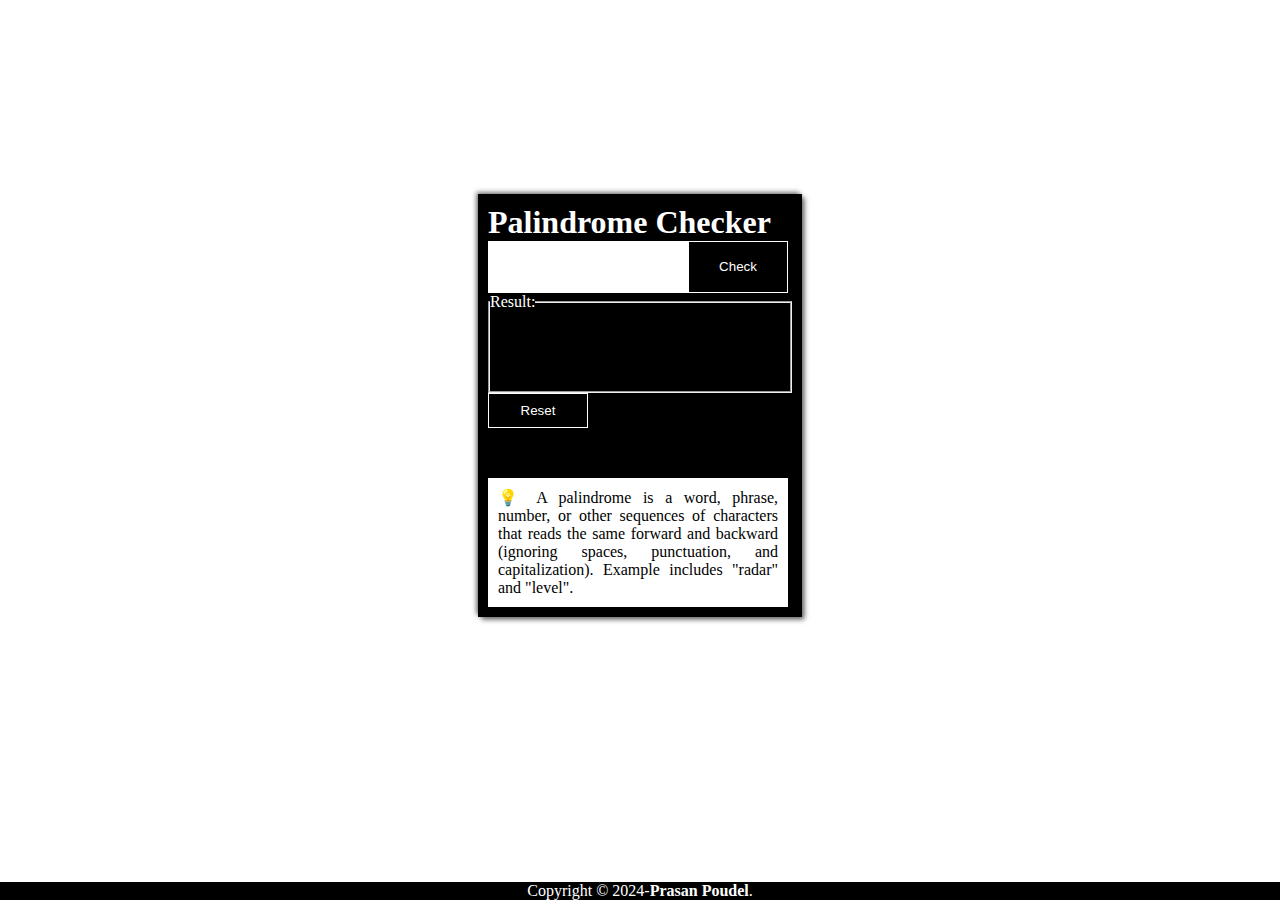
==== PalindromeChecker/index.html @ bbdfff15 "updated" ====
<!DOCTYPE html>
<html lang="en">
<head>
    <meta charset="UTF-8">
    <meta name="viewport" content="width=device-width, initial-scale=1.0">
    <link rel="stylesheet" href="styles.css">
    <title>Palindrome Checker</title>
</head>
<body>
    <main>
<div class="content_box">
        <h1>Palindrome Checker</h1>
        <label for="text-input">
            <input type="text" id="text-input" required/>
            <button id="check-btn" onclick="checkPalindrome()">Check</button>
        </label>
        <fieldset>
            <legend>Result:</legend>
            <div id="result">
            </div>
        </fieldset>
        <button id="reset-btn" onclick="reset()">Reset</button>
        <div class="about_palindrome">
            &#128161; A palindrome is a word, phrase, number, or other sequences of characters that reads the same forward and backward (ignoring spaces, punctuation, and capitalization). Example includes "radar" and "level".
        </div>
</div>
        
    </main>
    <footer>
        <p>Copyright &copy; 2024-<strong><a href="https://www.facebook.com/prasan.poudel.77">Prasan Poudel</a></strong>.</p>
    </footer>
    <script src="script.js"></script>
</body>
</html>
---- PalindromeChecker/styles.css ----
*{
    margin: 0;
    padding: 0;
    color: #fff;
    box-sizing: border-box;
    overflow: auto;
}
a{
    cursor: pointer;
    text-decoration: none;
}
.content_box{
    box-shadow: -2.5px -2.5px 5px rgb(100,100,100,1),
    2.5px 2.5px 5px rgb(100,100,100,1);
    padding: 10px;
    background-color: #000;
}
main{
    display: flex;
    justify-content: center;
    align-items: center;
    height: 90vh;
    width: 100vw;
}
#result{
    height: auto;
    width: 300px;
    display: flex;
    justify-content: center;
    align-items: center;
    font-size: 25px;
}
label{
    display: flex;
    width: 300px;
    outline: none;
    background-color: #fff;
    border: 1px solid #fff;
    height: auto;
}
label input{
    outline: none;
    padding: 10px;
    height: 50px;
    padding: 10px;
    color: #000;
    background: transparent;
    width: 200px;
    font-size: 25px;
    border: none;
}
#check-btn{
    text-align: center;
    cursor: pointer;
    height: 50px;
    width: 100px;
    background-color: #000;
    border: none;
    outline: none;
}
fieldset{
    background-color: #000;
    min-height: 100px;
    height: auto;
}
#reset-btn{
    text-align: center;
    width: 100px;
    height: 35px;
    background-color: #000;
    border: 1px solid #fff;
    cursor: pointer;
}
#check-btn:active , #reset-btn:active{
    background-color: #fff;
    color: #000;
    border: 1px solid #000;
}
.about_palindrome{
    text-align: justify;
    background-color: #fff;
    color: #000;
    height: auto;
    width: 300px;
    margin-top: 50px;
    padding: 10px;
}

footer{
    display: flex;
    justify-content: center;
    align-items: center;
    position: fixed;
    width: 100%;
    bottom: 0;
    border-top: 1px solid #fff;
    background-color: #000;
}
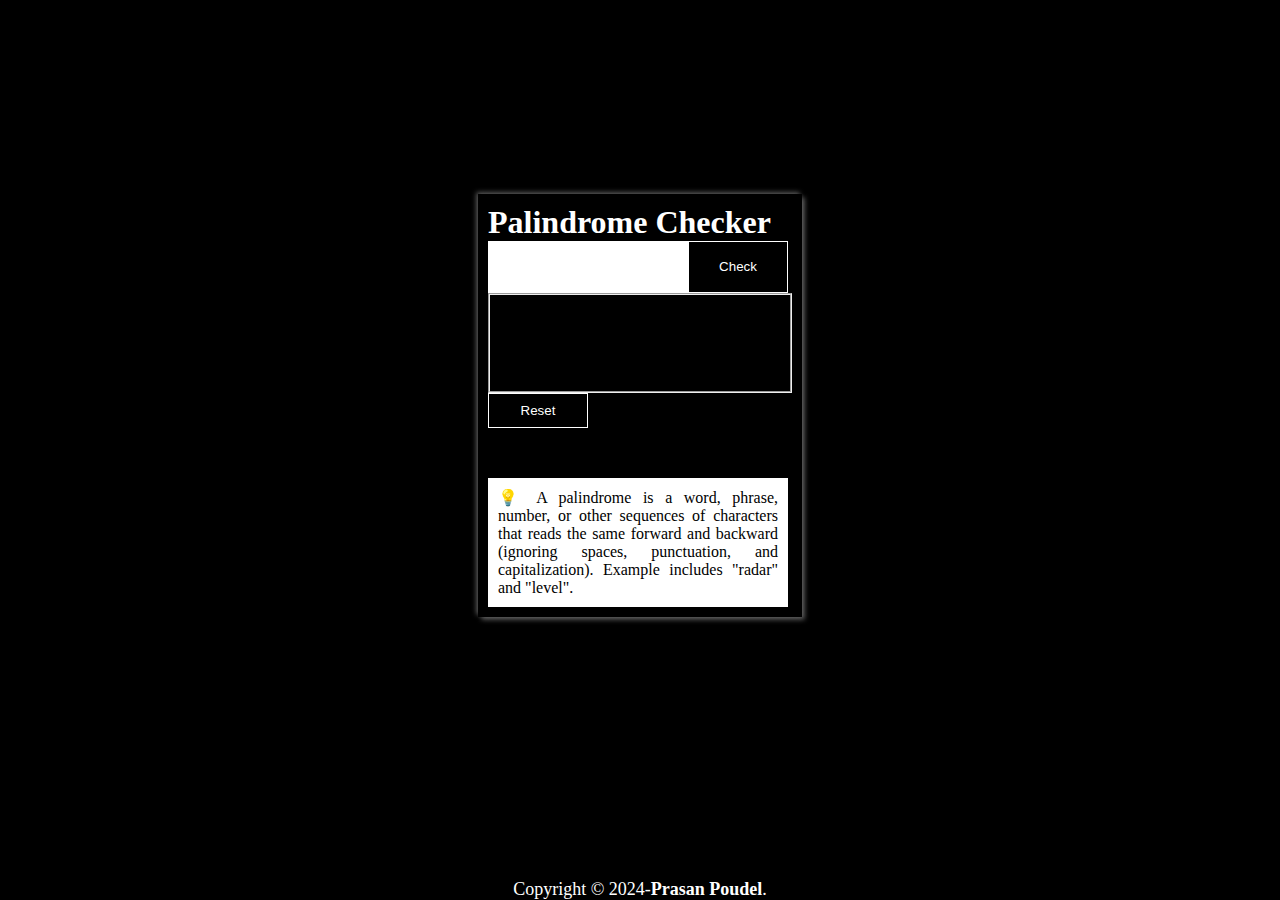
==== commit 9e22ee3e: "Deleted some projects" ====
--- a/PalindromeChecker/index.html
+++ b/PalindromeChecker/index.html
@@ -15,7 +15,7 @@
             <button id="check-btn" onclick="checkPalindrome()">Check</button>
         </label>
         <fieldset>
-            <legend>Result:</legend>
+            <!-- <legend>Result:</legend> -->
             <div id="result">
             </div>
         </fieldset>
--- a/PalindromeChecker/styles.css
+++ b/PalindromeChecker/styles.css
@@ -8,6 +8,9 @@
 a{
     cursor: pointer;
     text-decoration: none;
+}
+body{
+    background-color: #000;
 }
 .content_box{
     box-shadow: -2.5px -2.5px 5px rgb(100,100,100,1),
@@ -93,6 +96,6 @@
     position: fixed;
     width: 100%;
     bottom: 0;
-    border-top: 1px solid #fff;
     background-color: #000;
+    font-size: 18px;
 }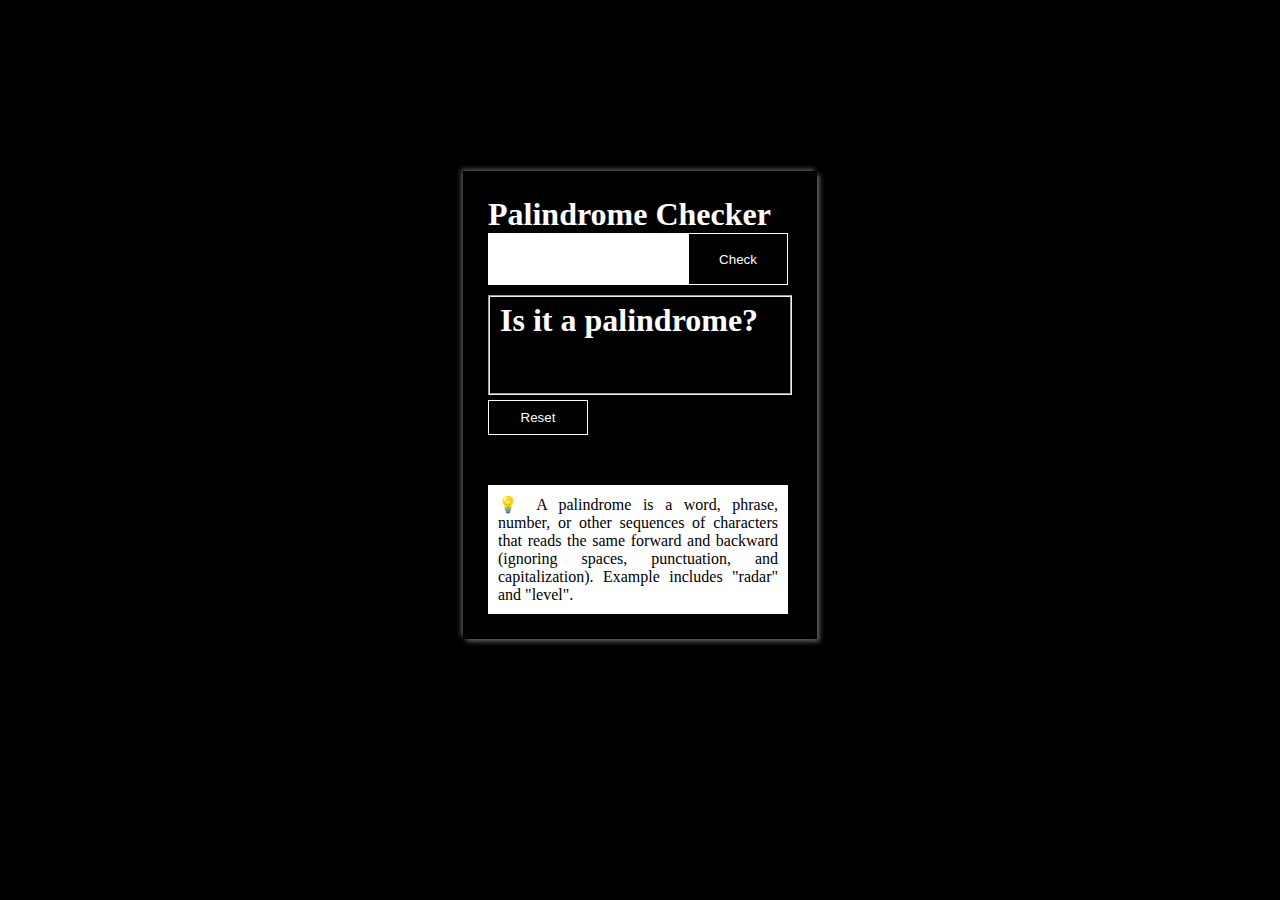
==== commit 69b5fa8f: "New Projects added" ====
--- a/PalindromeChecker/index.html
+++ b/PalindromeChecker/index.html
@@ -10,25 +10,23 @@
     <main>
 <div class="content_box">
         <h1>Palindrome Checker</h1>
-        <label for="text-input">
-            <input type="text" id="text-input" required/>
-            <button id="check-btn" onclick="checkPalindrome()">Check</button>
+        <label for="text_input">
+            <input type="text" id="text_input" required/>
+            <button id="check_btn" onclick="checkPalindrome()">Check</button>
         </label>
         <fieldset>
-            <!-- <legend>Result:</legend> -->
-            <div id="result">
+            <div>
+                <h1 style="padding: 5px 0 0 10px;">Is it a palindrome?</h1>
+            <div id="result"></div>
             </div>
         </fieldset>
-        <button id="reset-btn" onclick="reset()">Reset</button>
+        <button id="reset_btn" onclick="reset()">Reset</button>
         <div class="about_palindrome">
             &#128161; A palindrome is a word, phrase, number, or other sequences of characters that reads the same forward and backward (ignoring spaces, punctuation, and capitalization). Example includes "radar" and "level".
         </div>
 </div>
         
     </main>
-    <footer>
-        <p>Copyright &copy; 2024-<strong><a href="https://www.facebook.com/prasan.poudel.77">Prasan Poudel</a></strong>.</p>
-    </footer>
     <script src="script.js"></script>
 </body>
 </html>
--- a/PalindromeChecker/styles.css
+++ b/PalindromeChecker/styles.css
@@ -15,7 +15,7 @@
 .content_box{
     box-shadow: -2.5px -2.5px 5px rgb(100,100,100,1),
     2.5px 2.5px 5px rgb(100,100,100,1);
-    padding: 10px;
+    padding: 25px;
     background-color: #000;
 }
 main{
@@ -26,11 +26,10 @@
     width: 100vw;
 }
 #result{
+    padding: 5px 0 0 10px;
     height: auto;
     width: 300px;
     display: flex;
-    justify-content: center;
-    align-items: center;
     font-size: 25px;
 }
 label{
@@ -52,7 +51,7 @@
     font-size: 25px;
     border: none;
 }
-#check-btn{
+#check_btn{
     text-align: center;
     cursor: pointer;
     height: 50px;
@@ -62,19 +61,21 @@
     outline: none;
 }
 fieldset{
+    margin-top: 10px;
     background-color: #000;
     min-height: 100px;
     height: auto;
 }
-#reset-btn{
+#reset_btn{
     text-align: center;
     width: 100px;
     height: 35px;
+    margin-top: 5px;
     background-color: #000;
     border: 1px solid #fff;
     cursor: pointer;
 }
-#check-btn:active , #reset-btn:active{
+#check_btn:active , #reset_btn:active{
     background-color: #fff;
     color: #000;
     border: 1px solid #000;
@@ -88,14 +89,9 @@
     margin-top: 50px;
     padding: 10px;
 }
-
-footer{
-    display: flex;
-    justify-content: center;
-    align-items: center;
-    position: fixed;
-    width: 100%;
-    bottom: 0;
-    background-color: #000;
-    font-size: 18px;
+@media screen and (width<750px) {
+    .content_box{
+        box-shadow: none;
+        padding: 0;
+    }
 }